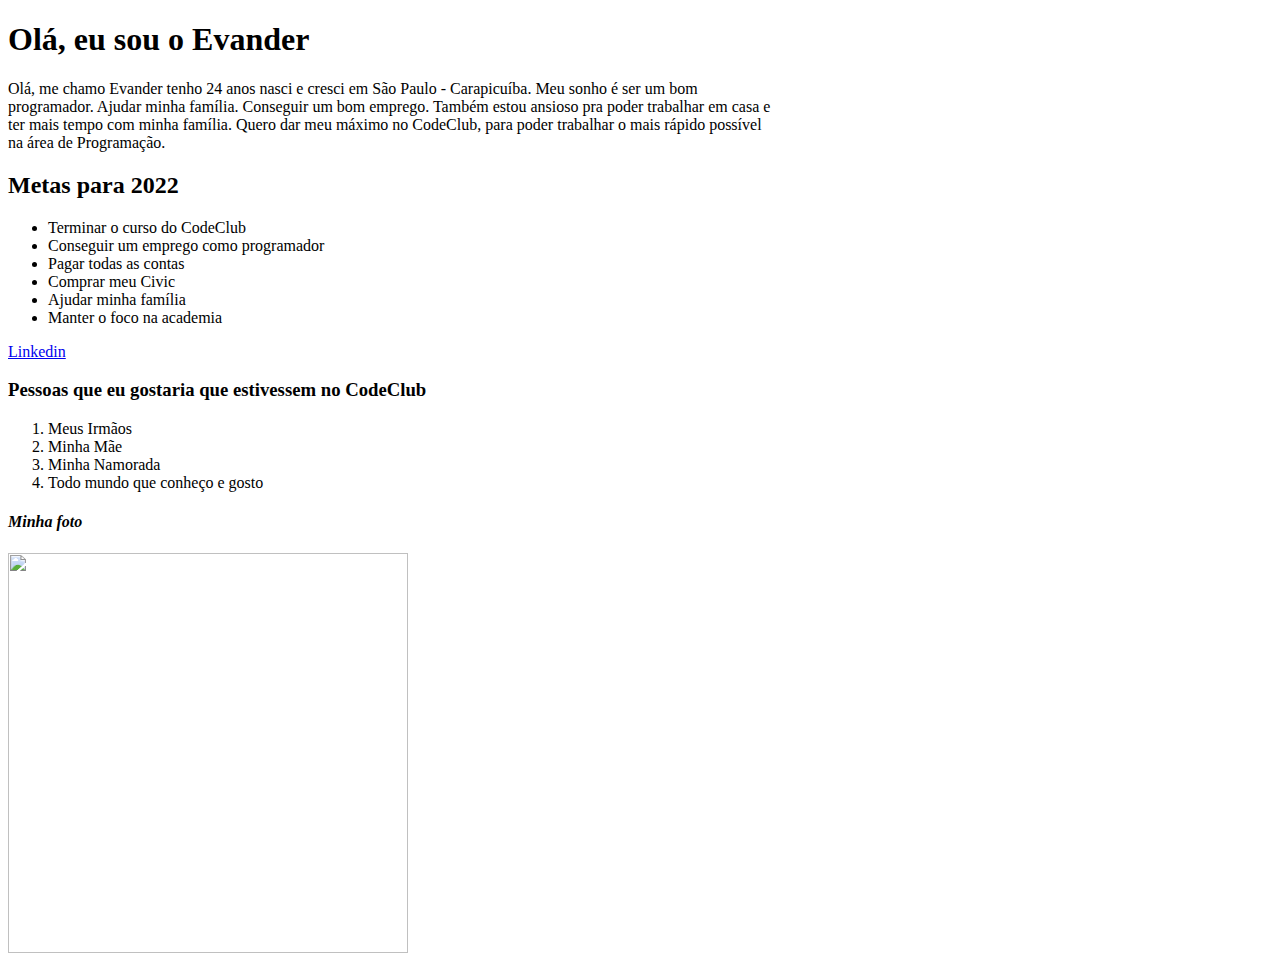
==== PROJETO CONCLUIDO.html @ 75e67aff "Firt Form" ====
<!DOCTYPE html>
<html lang="pt-br">

<head>
    <meta charset="UTF-8">
    <meta http-equiv="X-UA-Compatible" content="IE=edge">
    <meta name="viewport" content="width=device-width, initial-scale=1.0">
    <link rel="stylesheet" href="../css/Challange-1.css">
    <title>Quem sou eu!</title>
</head>

<body>


    <h1 class="first-paragraph">Olá, eu sou o <strong>Evander</strong></h1>

    <p>Olá, me chamo Evander tenho 24 anos nasci e cresci em São Paulo - Carapicuíba. Meu sonho é ser um bom<BR>
        programador. Ajudar minha família. Conseguir um bom emprego. Também estou ansioso pra poder trabalhar em casa e<br>
        ter mais tempo com minha família. Quero dar meu máximo no CodeClub, para poder trabalhar o mais rápido possível<br>
        na área de Programação. </p>

    <h2>Metas para 2022</h2>

    <ul>

        <li>Terminar o curso do CodeClub</li>
        <li>Conseguir um emprego como programador</li>
        <li>Pagar todas as contas</li>
        <li>Comprar meu Civic</li>
        <li>Ajudar minha família</li>
        <li>Manter o foco na academia</li>

    </ul>

    <a href="https://www.linkedin.com/in/evander-soares-37a17b115/" target="_blank">Linkedin</a>

    <h3>Pessoas que eu gostaria que estivessem no CodeClub</h3>

    <ol>

        <li>Meus Irmãos</li>
        <li>Minha Mãe</li>
        <li>Minha Namorada</li>
        <li>Todo mundo que conheço e gosto</li>

    </ol>



    <h4><i>Minha foto</i></h4>


    <img src="./Evander.jpg" width="400px" height="400px" >
</body>

</html>
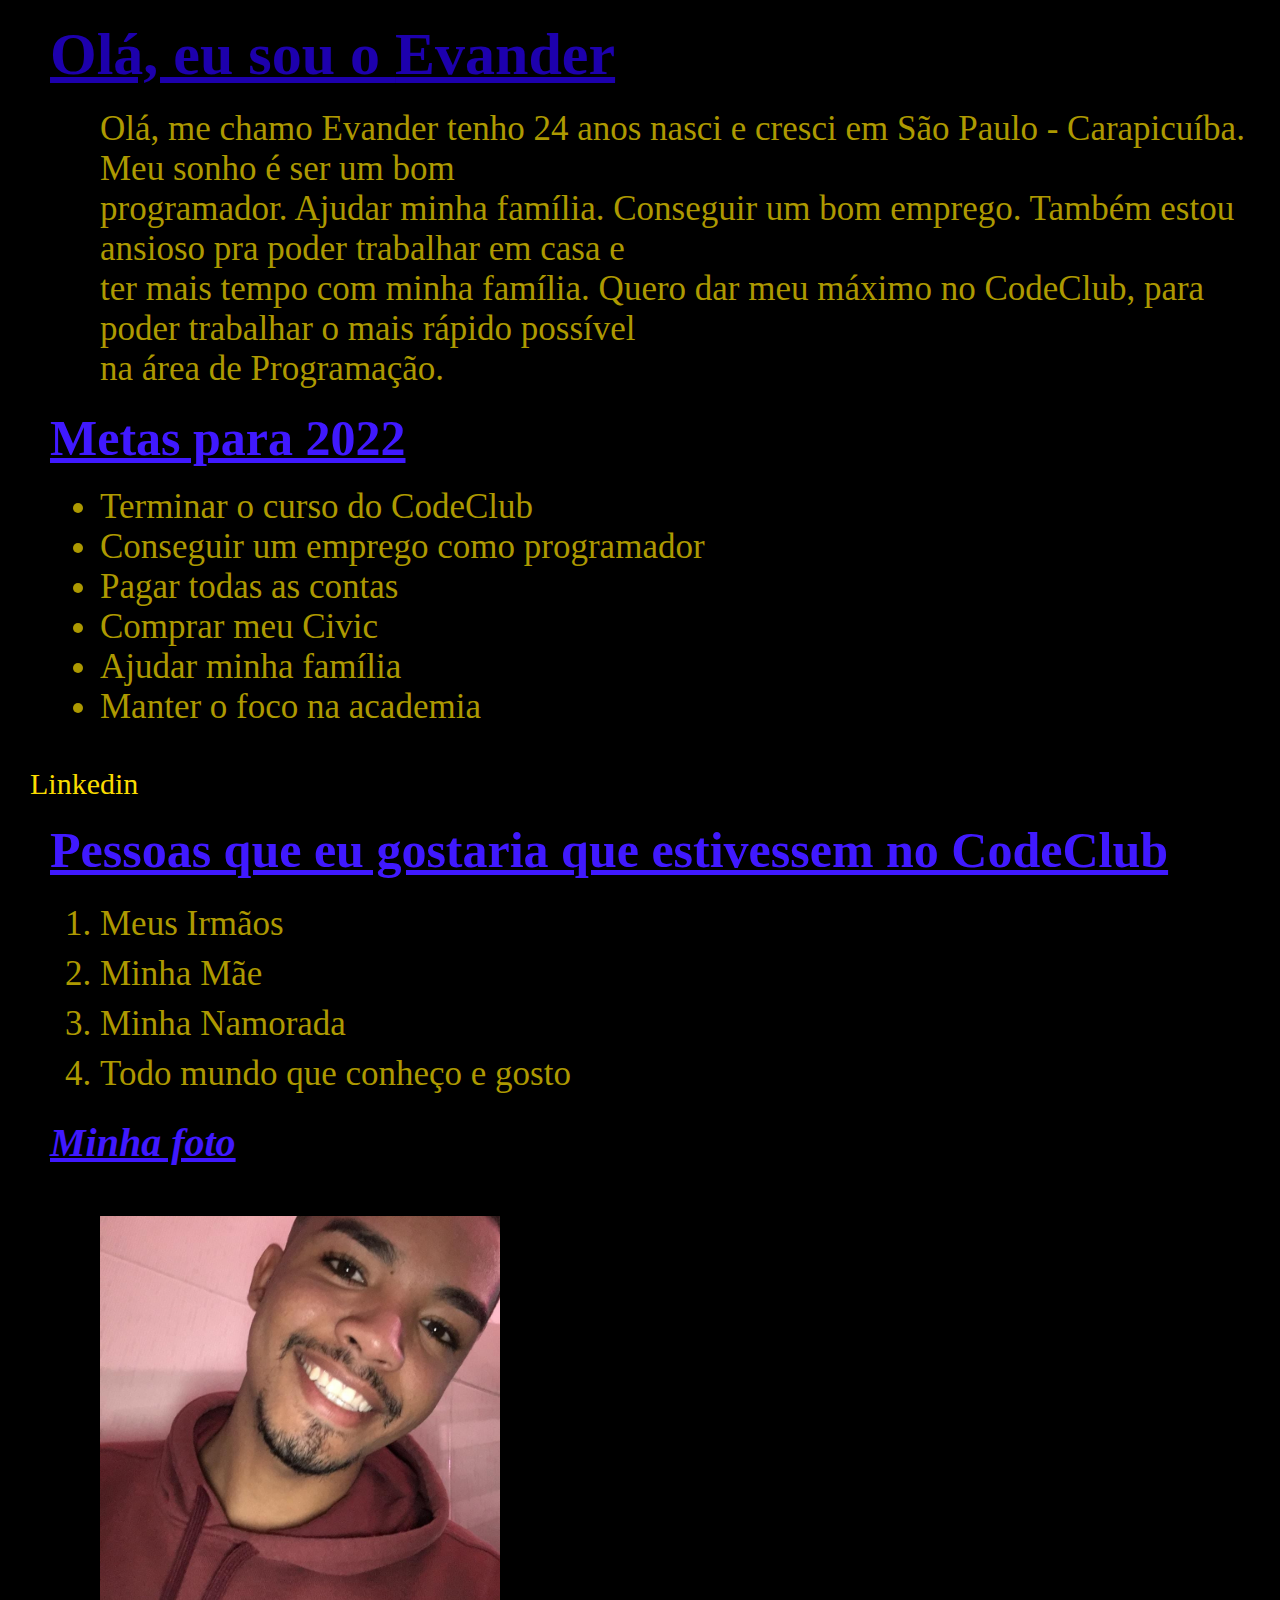
==== commit e3201225: "Changes in Margin" ====
--- a/PROJETO CONCLUIDO.html
+++ b/PROJETO CONCLUIDO.html
@@ -5,7 +5,7 @@
     <meta charset="UTF-8">
     <meta http-equiv="X-UA-Compatible" content="IE=edge">
     <meta name="viewport" content="width=device-width, initial-scale=1.0">
-    <link rel="stylesheet" href="../css/Challange-1.css">
+    <link rel="stylesheet" href="./Challange-1.css">
     <title>Quem sou eu!</title>
 </head>
 
@@ -50,7 +50,7 @@
     <h4><i>Minha foto</i></h4>
 
 
-    <img src="./Evander.jpg" width="400px" height="400px" >
+    <img src="./Assets/evander.jpg" width="400px" height="400px" >
 </body>
 
 </html>--- a/Challange-1.css
+++ b/Challange-1.css
@@ -0,0 +1,81 @@
+*{
+    margin: 0;
+    padding: 0;
+    box-sizing: border-box;
+    background-color:Black;
+    font-family: 'Times New Roman', Times, serif;
+}
+
+
+.first-paragraph{
+    font-size: 60px;
+    color:#1D00AD;
+    text-decoration:underline;
+    margin: 20px;
+    text-align: left;
+    margin-left: 50px;
+}
+p{
+    font-size: 35px;
+    color:#AD9900;
+    text-align: left;
+    margin: 10px;
+    margin-left: 100px;
+}
+h2{
+    font-size: 50px;
+    color:#4019FF;
+    text-decoration:underline;
+    text-align: left;
+    margin: 20px;
+    margin-left: 50px;
+}
+ul{
+    font-size:35px ;
+    color: #AD9900;
+    text-align: left;
+    right: 10px;
+    margin-left: 100px;
+    margin-bottom: 40px;
+
+
+}
+
+a{
+    font-size: 30px;
+    color:#FADC00;  
+    text-decoration: none;
+    cursor: pointer;
+    margin: 10px 30px; 
+    
+}
+h3{
+    font-size: 50px;
+    color:#4019FF;
+    text-decoration:underline;
+    text-align: left;
+    margin:20px ;
+    margin-left: 50px;
+}
+
+ol{
+    font-size: 35px;
+    color:#AD9900;
+    text-align: left;
+    line-height:50px ;
+    margin-left: 100px;
+}
+h4{
+    font-size: 40px;
+    color:#4019FF;
+    text-decoration:underline;
+    text-align: left;
+    margin:20px 10px;
+    margin-left: 50px;
+}
+img{
+    margin-left: 100px;
+    margin-top: 30px;
+    width: 450;
+    cursor: pointer;
+}